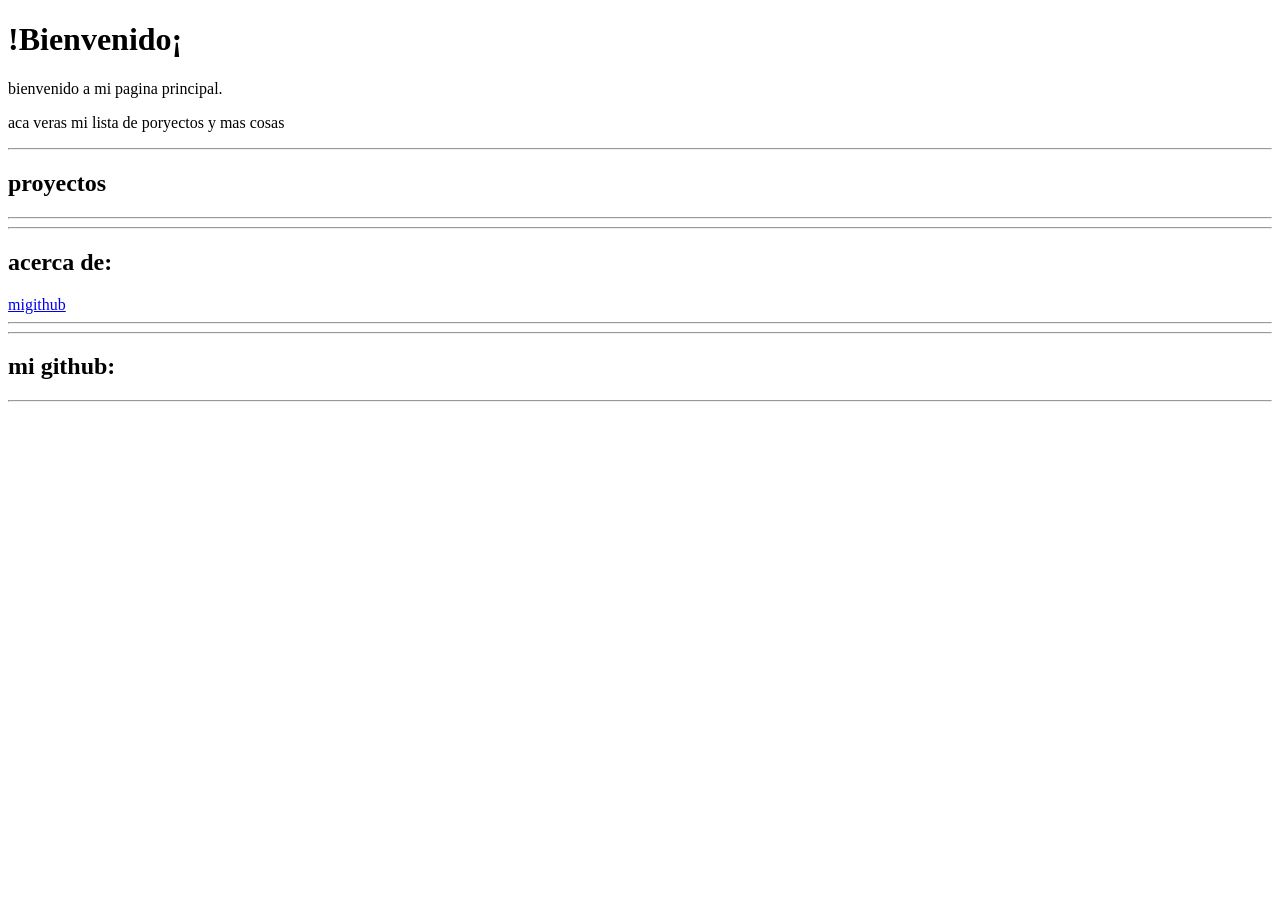
==== index.html @ a3175209 "Primer commit" ====
<!DOCTYPE html>
<html lang="en">
<head>
  <meta charset="UTF-8">
  <meta name="viewport" content="width=device-width, initial-scale=1.0">
<link rel="stylesheet" href="style.css">
  <title>Menu</title>

</head>
<body>
<script src="script.js"></script>

<h1>!Bienvenido¡</h1>
<p>bienvenido a mi pagina principal.</p>
<p>aca veras mi lista de poryectos y mas cosas</p>
<hr>
<h2>proyectos</h2>
<hr>
<hr>
<h2>acerca de:</h2>
<a href="https://github.com/potatos-dev">migithub</a>
<hr>

<hr>
<h2>mi github:
<link rel="stylesheet" href="https://github.com/potatos-dev">
</h2>


<hr>

</body>
</html>
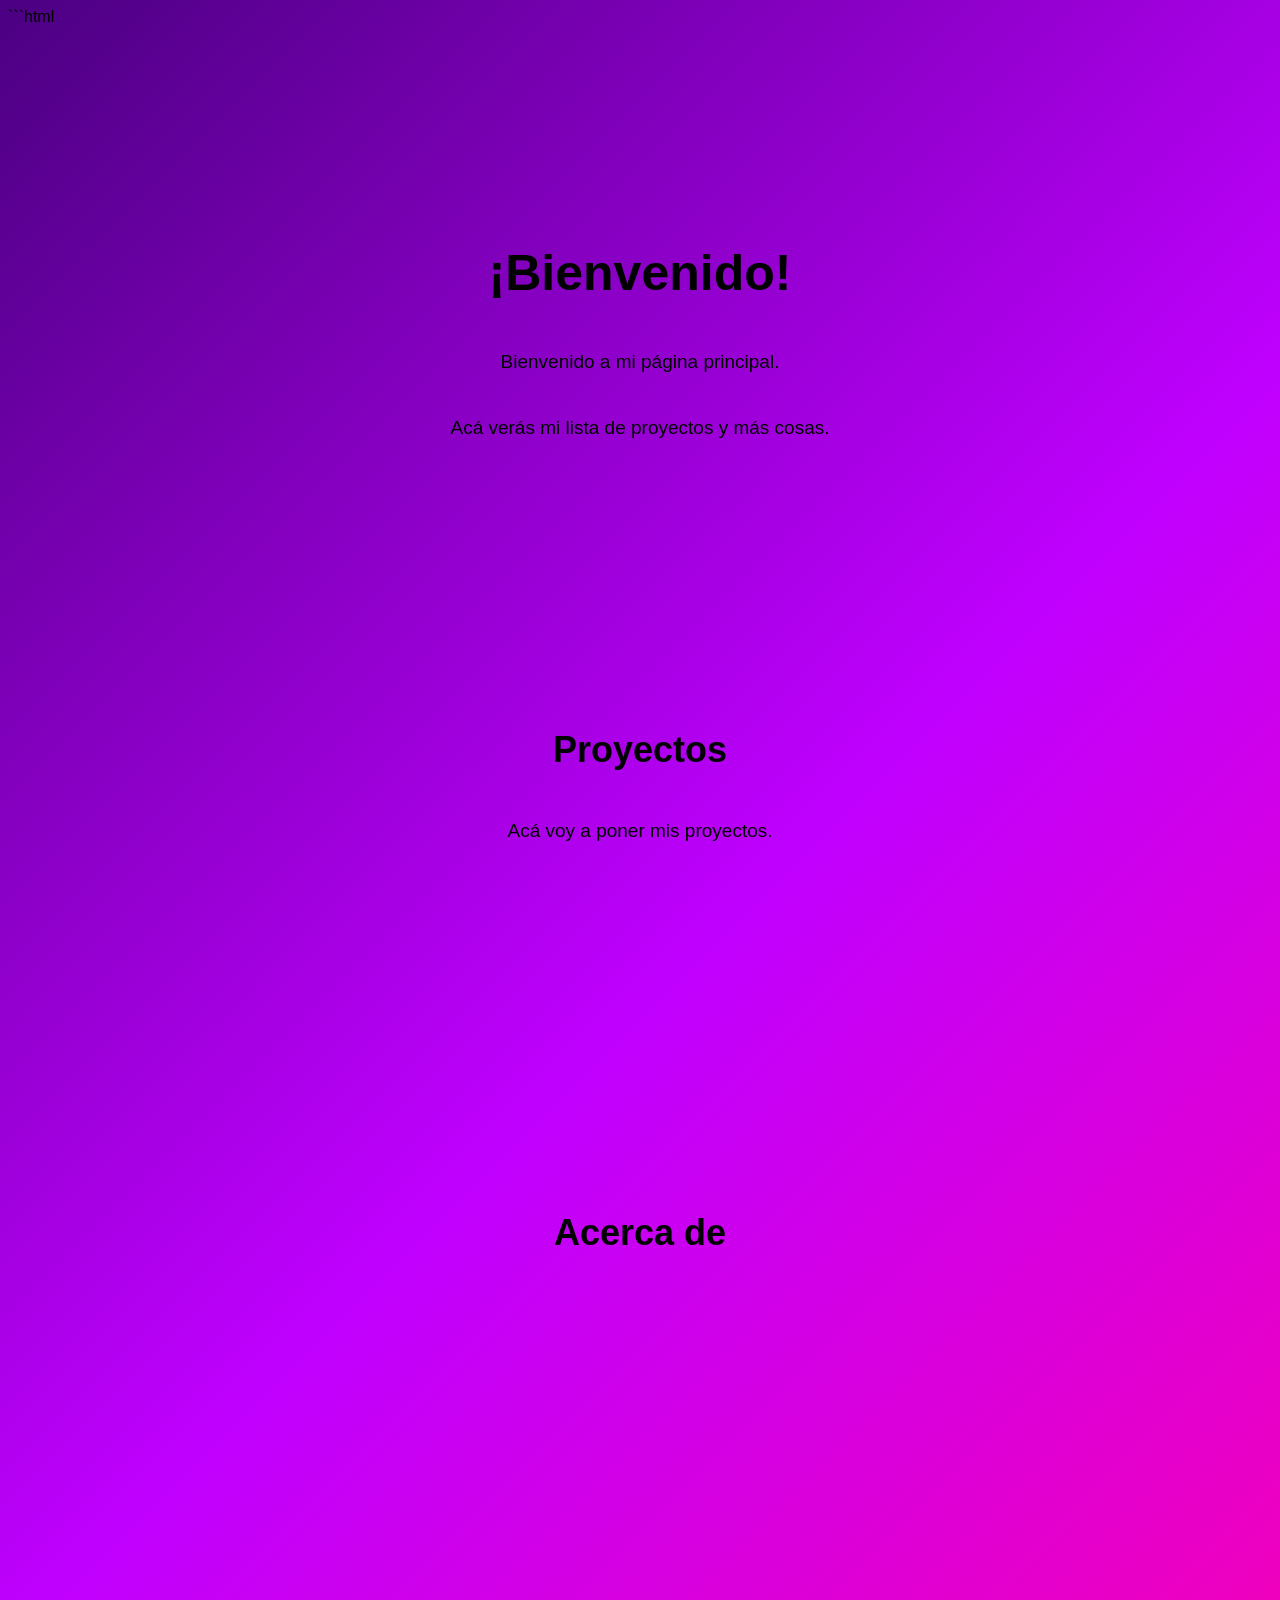
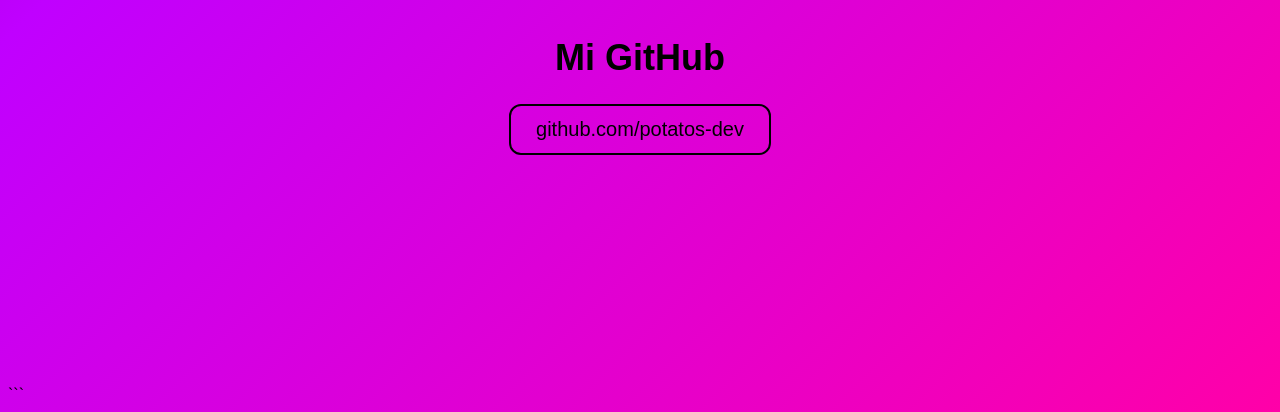
==== commit a337ccbd: "Mejora del diseño" ====
--- a/index.html
+++ b/index.html
@@ -1,33 +1,50 @@
+```html
 <!DOCTYPE html>
-<html lang="en">
+<html lang="es">
 <head>
-  <meta charset="UTF-8">
-  <meta name="viewport" content="width=device-width, initial-scale=1.0">
-<link rel="stylesheet" href="style.css">
-  <title>Menu</title>
+    <meta charset="UTF-8">
+    <meta name="viewport" content="width=device-width, initial-scale=1.0">
 
+    <link rel="stylesheet" href="style.css">
+
+    <title>Mi página</title>
 </head>
+
 <body>
-<script src="script.js"></script>
 
-<h1>!Bienvenido¡</h1>
-<p>bienvenido a mi pagina principal.</p>
-<p>aca veras mi lista de poryectos y mas cosas</p>
-<hr>
-<h2>proyectos</h2>
-<hr>
-<hr>
-<h2>acerca de:</h2>
-<a href="https://github.com/potatos-dev">migithub</a>
-<hr>
+    <div class="container">
 
-<hr>
-<h2>mi github:
-<link rel="stylesheet" href="https://github.com/potatos-dev">
-</h2>
+        <section>
+            <h1>¡Bienvenido!</h1>
 
+            <p>Bienvenido a mi página principal.</p>
+            <p>Acá verás mi lista de proyectos y más cosas.</p>
+        </section>
 
-<hr>
+        <section>
+            <h2>Proyectos</h2>
+            <p>Acá voy a poner mis proyectos.</p>
+        </section>
+
+        <section>
+            <h2>Acerca de</h2>
+
+         
+            </a>
+        </section>
+
+        <section>
+            <h2>Mi GitHub</h2>
+
+            <a href="https://github.com/potatos-dev" target="_blank">
+                github.com/potatos-dev
+            </a>
+        </section>
+
+    </div>
+
+    <script src="script.js"></script>
 
 </body>
-</html>+</html>
+```
--- a/style.css
+++ b/style.css
@@ -0,0 +1,63 @@
+```css
+* {
+    margin: 0;
+    padding: 0;
+    box-sizing: border-box;
+}
+
+body {
+    min-height: 100vh;
+    background: linear-gradient(135deg, #4b0082, #c000ff, #ff00a8);
+    color: rgb(0, 0, 0);
+    font-family: "Segoe UI", Arial, sans-serif;
+}
+
+.container {
+    width: 90%;
+    max-width: 900px;
+    margin: auto;
+    padding: 80px 20px;
+    text-align: center;
+}
+
+section {
+    min-height: 50vh;
+    display: flex;
+    flex-direction: column;
+    justify-content: center;
+    align-items: center;
+}
+
+h1 {
+    font-size: 50px;
+    margin-bottom: 25px;
+}
+
+h2 {
+    font-size: 36px;
+    margin-bottom: 25px;
+}
+
+p {
+    font-size: 19px;
+    line-height: 1.7;
+    margin-bottom: 15px;
+}
+
+a {
+    display: inline-block;
+    color: rgb(0, 0, 0);
+    font-size: 20px;
+    text-decoration: none;
+    padding: 12px 25px;
+    border: 2px solid rgb(0, 0, 0);
+    border-radius: 12px;
+    transition: 0.3s;
+}
+
+a:hover {
+    background: rgb(0, 0, 0);
+    color: #8a00a8;
+    transform: scale(1.05);
+}
+```
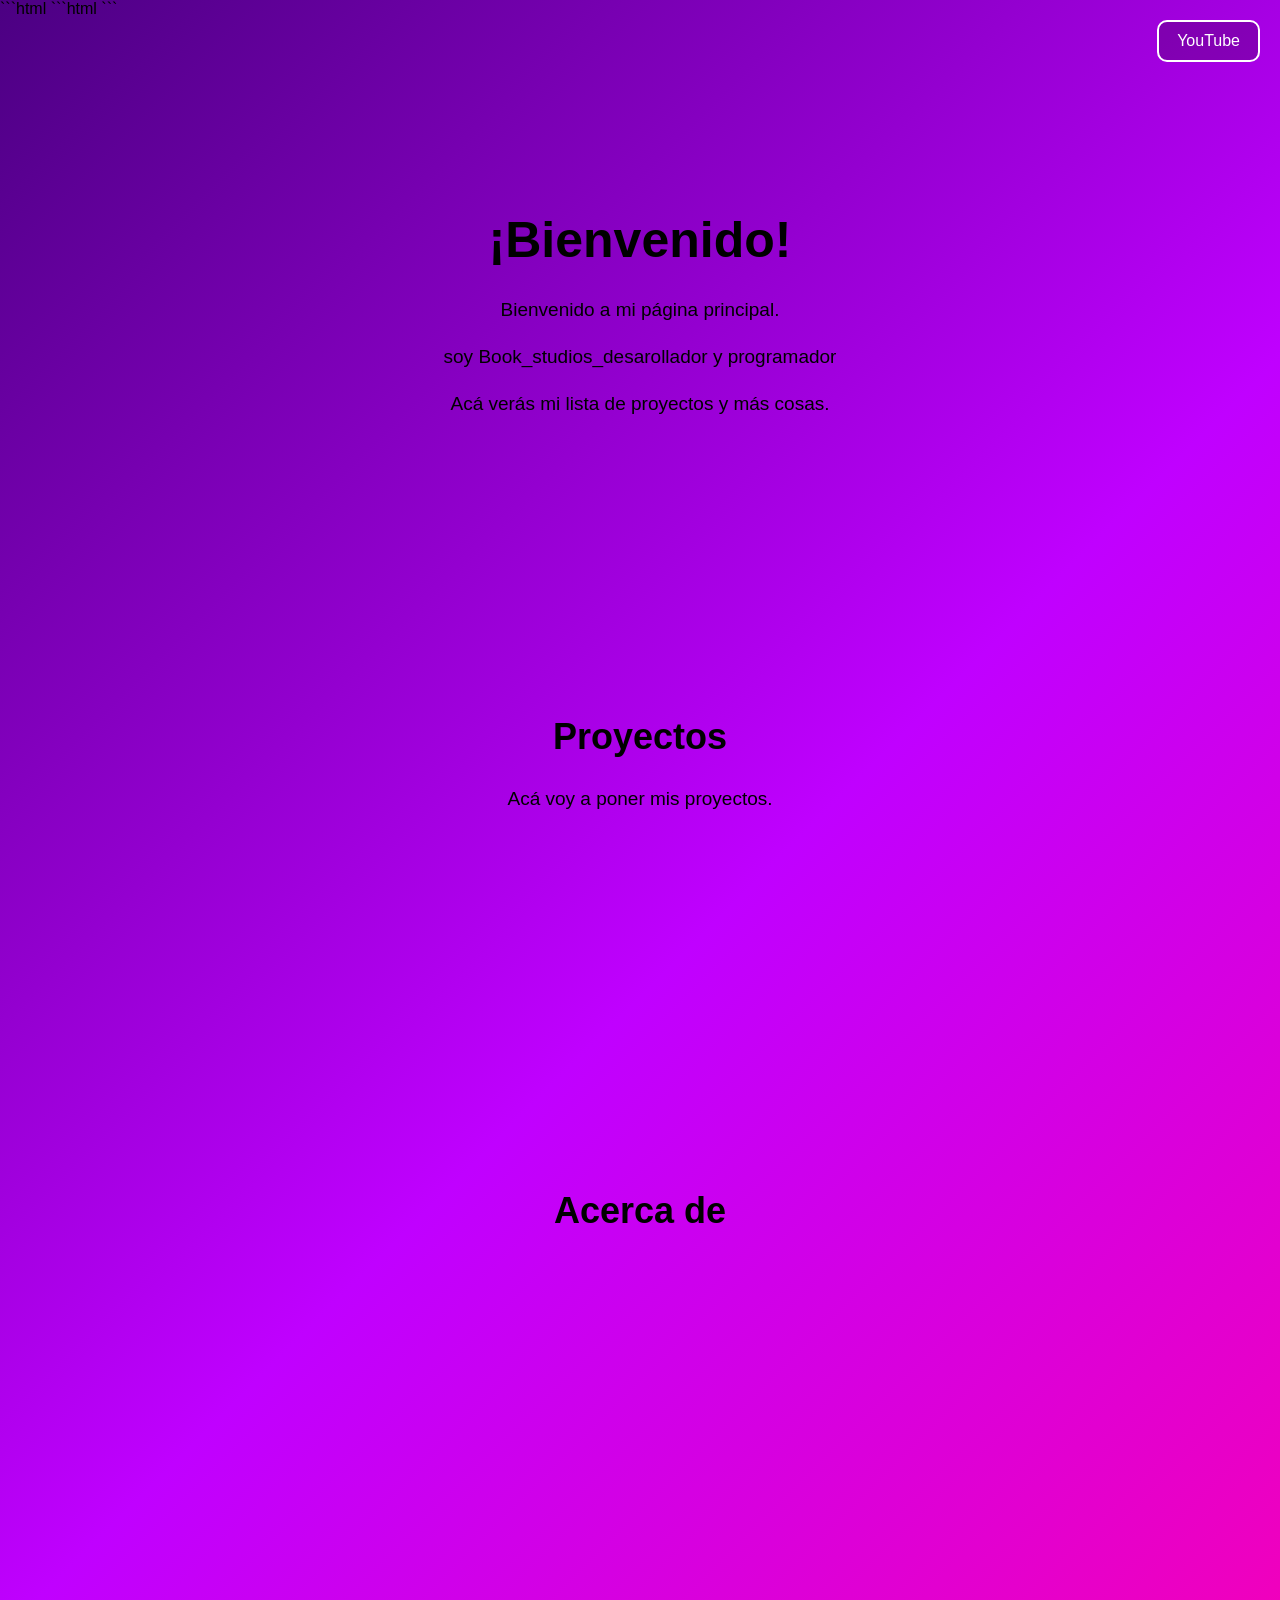
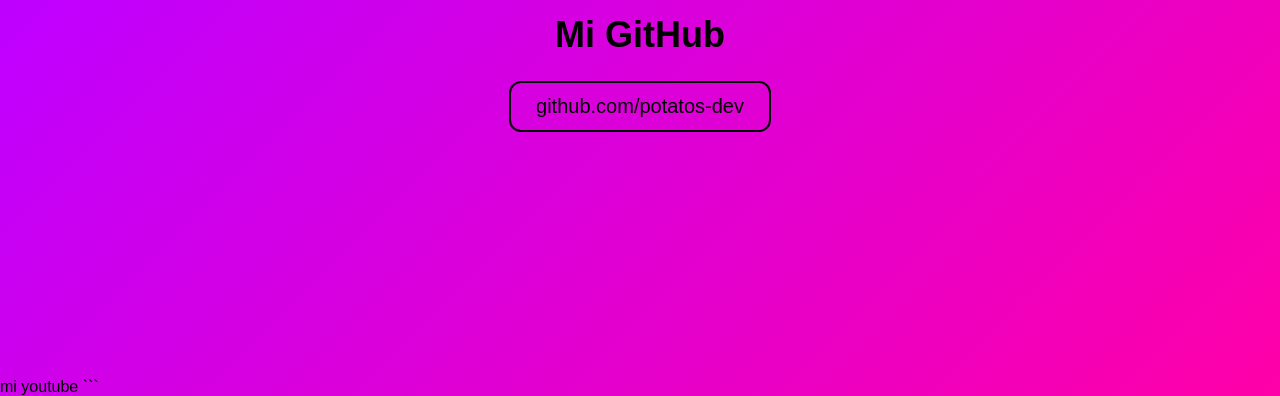
==== commit 36a66187: "actualizar" ====
--- a/index.html
+++ b/index.html
@@ -12,12 +12,20 @@
 
 <body>
 
+  ```html
+<a class="youtube-link" href="https://www.youtube.com/" target="_blank">
+    YouTube
+</a>
+```
+
+
     <div class="container">
 
         <section>
             <h1>¡Bienvenido!</h1>
 
             <p>Bienvenido a mi página principal.</p>
+            <p>soy Book_studios_desarollador y programador</p>
             <p>Acá verás mi lista de proyectos y más cosas.</p>
         </section>
 
@@ -45,6 +53,9 @@
 
     <script src="script.js"></script>
 
+    <section1>
+      mi youtube
+    </section1>
 </body>
 </html>
 ```
--- a/style.css
+++ b/style.css
@@ -1,4 +1,4 @@
-```css
+
 * {
     margin: 0;
     padding: 0;
@@ -60,4 +60,29 @@
     color: #8a00a8;
     transform: scale(1.05);
 }
-```
+
+
+.youtube-link {
+    position: fixed;
+    top: 20px;
+    right: 20px;
+
+    padding: 10px 18px;
+    border: 2px solid white;
+    border-radius: 10px;
+
+    color: white;
+    background: rgba(0, 0, 0, 0.2);
+
+    font-size: 16px;
+    text-decoration: none;
+    z-index: 1000;
+
+    transition: 0.3s;
+}
+
+.youtube-link:hover {
+    background: white;
+    color: #ff0055;
+    transform: scale(1.05);
+}
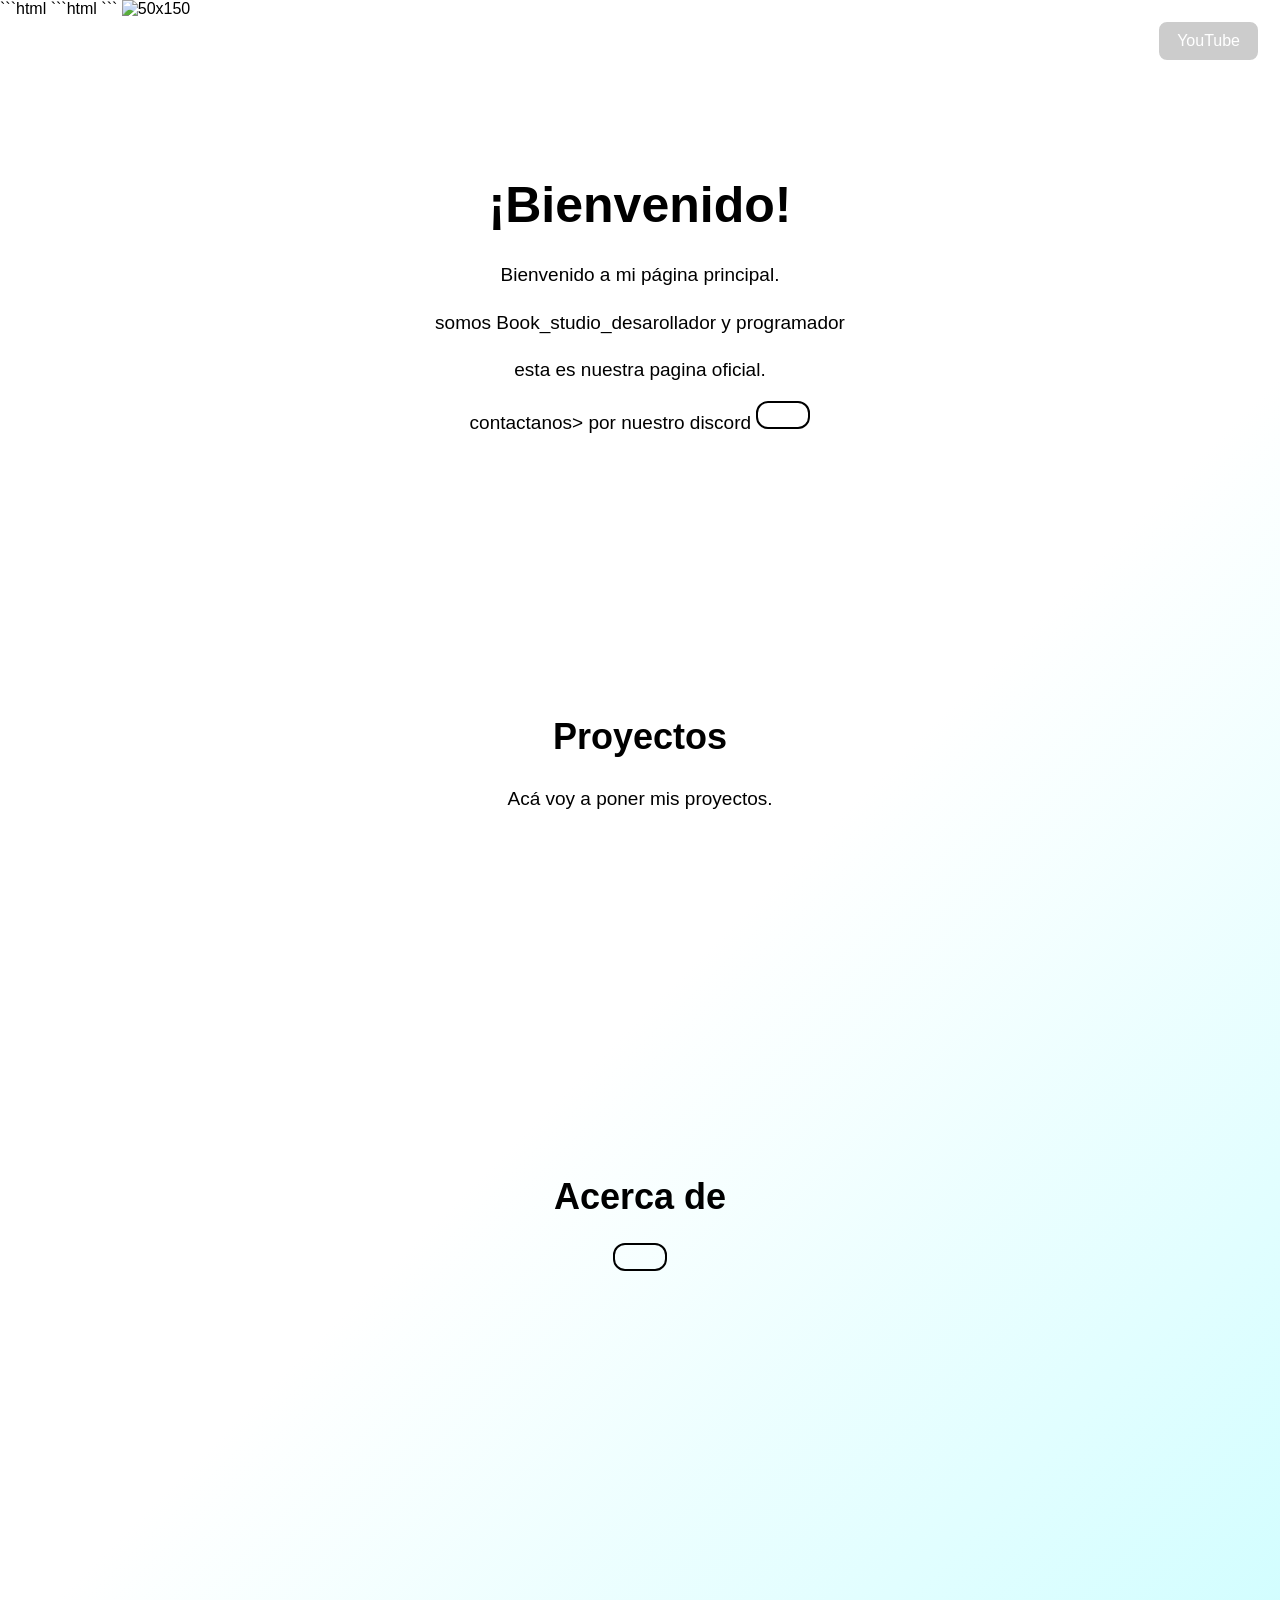
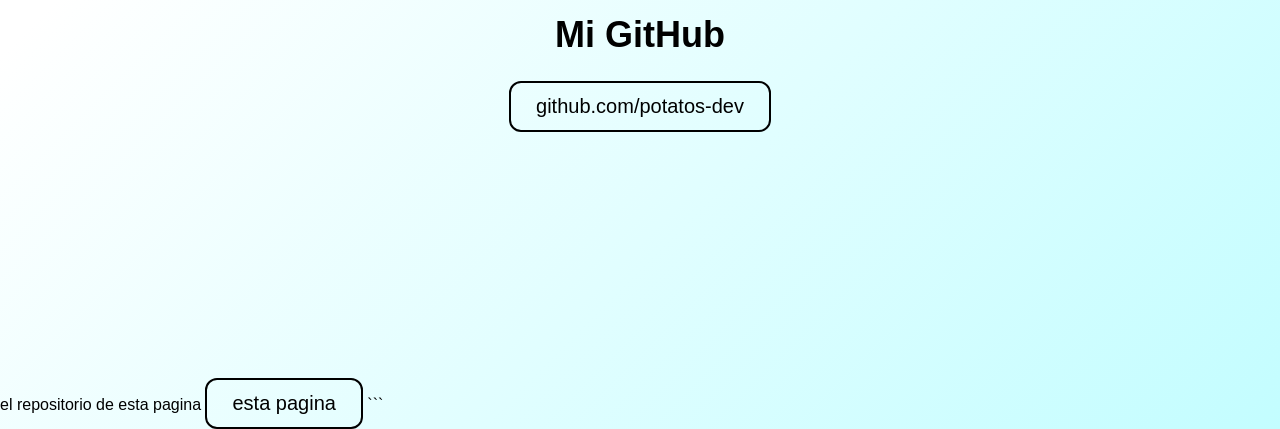
==== commit c545e53a: "Actualizo mi código" ====
--- a/index.html
+++ b/index.html
@@ -8,6 +8,7 @@
     <link rel="stylesheet" href="style.css">
 
     <title>Mi página</title>
+    <audio src=""></audio>
 </head>
 
 <body>
@@ -17,6 +18,7 @@
     YouTube
 </a>
 ```
+<img src="https://i.postimg.cc/vHtLC2dL/book-studio.webp" alt="50x150">
 
 
     <div class="container">
@@ -25,8 +27,10 @@
             <h1>¡Bienvenido!</h1>
 
             <p>Bienvenido a mi página principal.</p>
-            <p>soy Book_studios_desarollador y programador</p>
-            <p>Acá verás mi lista de proyectos y más cosas.</p>
+            <p>somos Book_studio_desarollador y programador</p>
+            <p>esta es nuestra pagina oficial.</p>
+            <p>contactanos> por nuestro discord <a href="http://"></a></p>
+            <p></p>
         </section>
 
         <section>
@@ -36,7 +40,7 @@
 
         <section>
             <h2>Acerca de</h2>
-
+            <a href="file:///home/thm/miprimerweb/sobre-nosotros.html"></a>
          
             </a>
         </section>
@@ -54,7 +58,8 @@
     <script src="script.js"></script>
 
     <section1>
-      mi youtube
+    el repositorio de esta pagina
+      <a href="" target="_blank" rel="noopener noreferrer">esta pagina</a>
     </section1>
 </body>
 </html>
--- a/style.css
+++ b/style.css
@@ -7,7 +7,7 @@
 
 body {
     min-height: 100vh;
-    background: linear-gradient(135deg, #4b0082, #c000ff, #ff00a8);
+    background: linear-gradient(135deg, #ffffff, #ffffff, #c3fdff);
     color: rgb(0, 0, 0);
     font-family: "Segoe UI", Arial, sans-serif;
 }
@@ -57,7 +57,7 @@
 
 a:hover {
     background: rgb(0, 0, 0);
-    color: #8a00a8;
+    color: #ffffff;
     transform: scale(1.05);
 }
 
